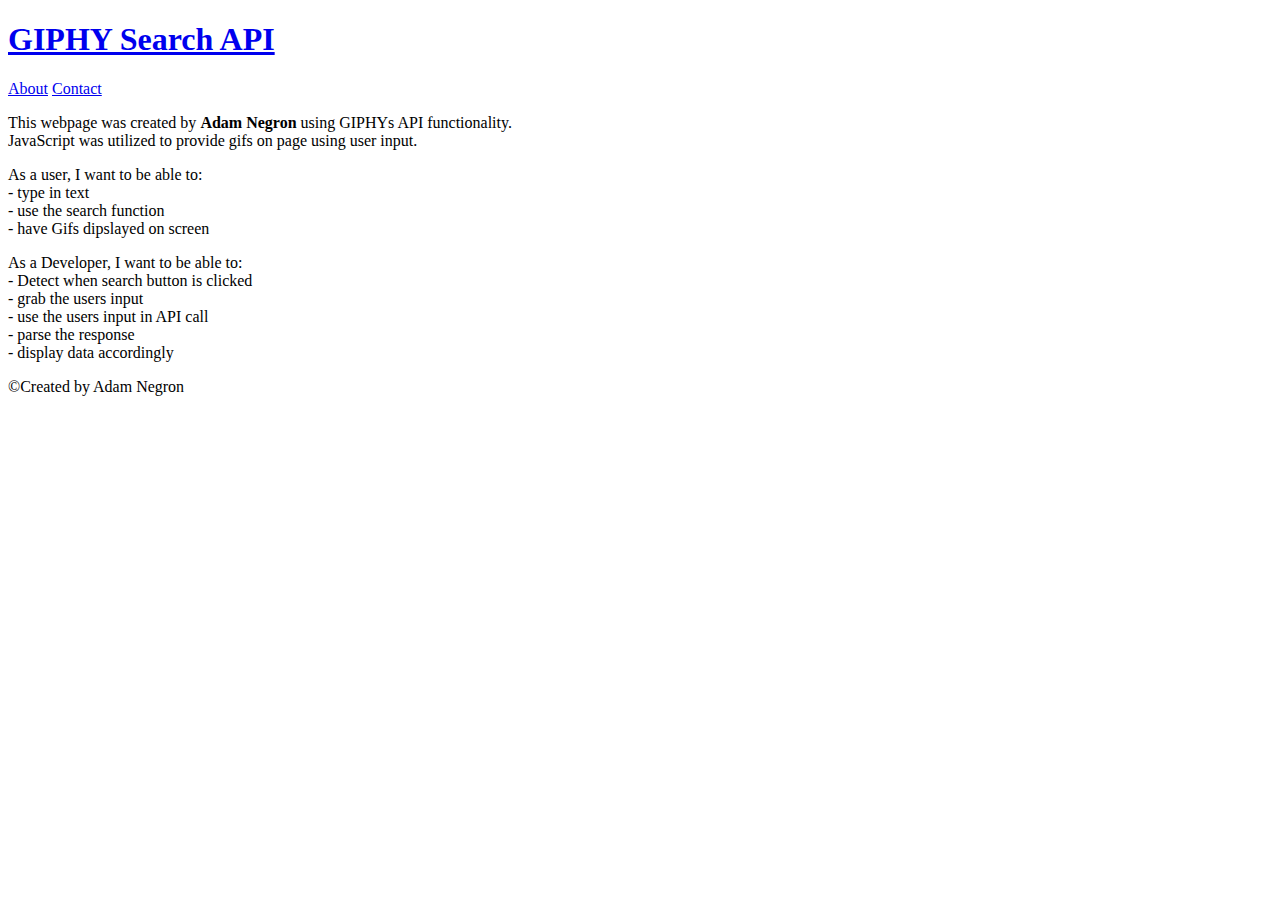
==== About.html @ 47658f42 "About webpage added" ====
<!DOCTYPE html>
<html lang="en">
<head>
    <meta charset="UTF-8">
    <meta name="viewport" content="width=device-width, initial-scale=1.0">
    <title>Document</title>
    <link rel="stylesheet" href="./css/style.css">
    <link rel="preconnect" href="https://fonts.googleapis.com">
<link rel="preconnect" href="https://fonts.gstatic.com" crossorigin>
<link href="https://fonts.googleapis.com/css2?family=Press+Start+2P&display=swap" rel="stylesheet">
</head>
<body>
    <header> <a href="index.html">
        <h1> GIPHY Search API</h1>
    </a>
    <a href="About.html" id="About">About</a>
    <a href="Contact.html" id="Contact">Contact</a>
</header>
  <p class="About">
        This webpage was created by <strong> Adam Negron</strong> using GIPHYs API functionality. <br>
        JavaScript was utilized to provide gifs on page using user input.
    </p>

  <div class="user-stories">
    <p>
        As a user, I want to be able to: <br>
- type in text<br>
- use the search function<br>
- have Gifs dipslayed on screen<br>
    </p>
  </div>
  
<div class="developer-stories">
<p>   As a Developer, I want to be able to:<br>
    - Detect when search button is clicked<br>
    - grab the users input<br>
    - use the users input in API call<br>
    - parse the response<br>
    - display data accordingly<br>
</p>
</div>



    <footer>&copy;Created by Adam Negron</footer>
    <script src="./js/main.js"></script>
</body>
</html>
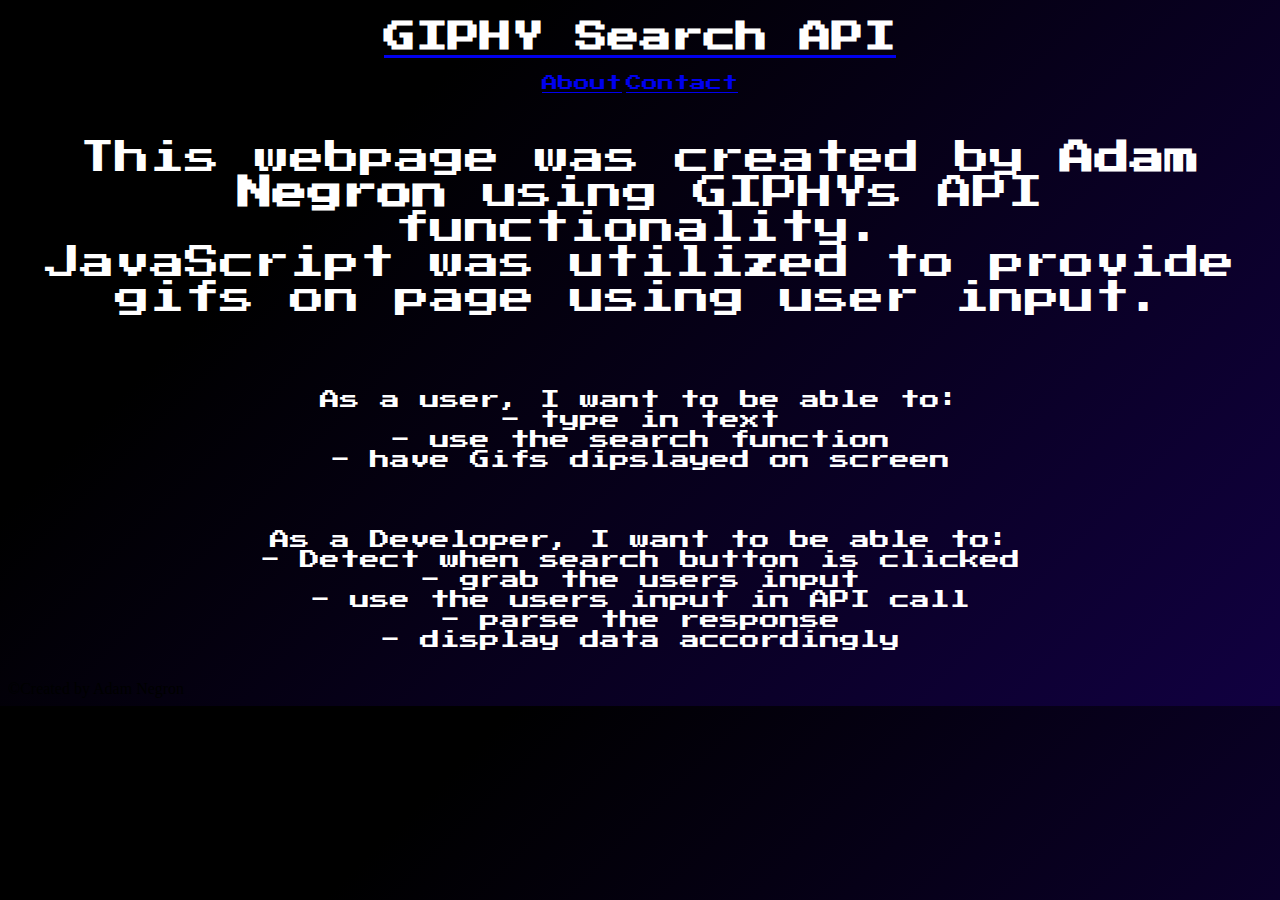
==== commit 6ac2b068: "Update About.html" ====
--- a/About.html
+++ b/About.html
@@ -4,7 +4,7 @@
     <meta charset="UTF-8">
     <meta name="viewport" content="width=device-width, initial-scale=1.0">
     <title>Document</title>
-    <link rel="stylesheet" href="./css/style.css">
+    <link rel="stylesheet" href="./style.css">
     <link rel="preconnect" href="https://fonts.googleapis.com">
 <link rel="preconnect" href="https://fonts.gstatic.com" crossorigin>
 <link href="https://fonts.googleapis.com/css2?family=Press+Start+2P&display=swap" rel="stylesheet">
@@ -43,6 +43,6 @@
 
 
     <footer>&copy;Created by Adam Negron</footer>
-    <script src="./js/main.js"></script>
+    <script src="./main.js"></script>
 </body>
-</html>+</html>
--- a/style.css
+++ b/style.css
@@ -0,0 +1,145 @@
+html {
+    height :fit-content;
+    align-items:center;
+    justify-content:center;
+    background-color:#2d3436;
+    background-image:linear-gradient(315deg, #110041 0%, #000000 74%);
+  }
+  
+  h1{
+  
+    font-family: "Press Start 2P", system-ui;
+    color: white;
+    text-decoration: none;
+  }
+header {
+  text-align: center;
+  text-decoration: none;
+}
+  #About {
+    font-family: "Press Start 2P", system-ui;
+  }
+
+  #Contact{
+    font-family: "Press Start 2P", system-ui;
+  }
+  .Contact_Form {
+    font-family: "Press Start 2P", system-ui;
+  }
+  .Contact_Btn {
+    background:#222;
+    height: 45px;
+    min-width: 90px;
+    border: none;
+    border-radius: 10px;
+    color:#eee;
+    font-size:35px;
+    font-family:"Press Start 2P", system-ui;
+    position: relative;
+    transition: 1s;
+    -webkit-tap-highlight-color: transparent;
+    align-items: center;
+    justify-content: center;
+    cursor: pointer;
+    padding-top: 5px;
+    padding-left: 15px;
+    margin-bottom: 1rem;
+  }
+
+  .About {
+    font-family:"Press Start 2P", system-ui;
+    color: white; 
+    font-size: 35px; 
+    text-align: center;
+    padding: 10px;
+  }
+
+  .user-stories{
+    font-family:"Press Start 2P", system-ui;
+    font-size: 20px;
+    color: white;
+    text-align: center;
+    padding: 10px;
+  }
+
+  .developer-stories{
+    font-family:"Press Start 2P", system-ui;
+    font-size: 20px;
+    color: white;
+    text-align: center;
+    padding: 10px;
+  }
+  #btn {
+    background:#222;
+    height: 45px;
+    min-width: 90px;
+    border: none;
+    border-radius: 10px;
+    color:#eee;
+    font-size:35px;
+    font-family:"Press Start 2P", system-ui;
+    position: relative;
+    transition: 1s;
+    -webkit-tap-highlight-color: transparent;
+    display: inline-block;
+    align-items: center;
+    justify-content: center;
+    cursor: pointer;
+    padding-top: 5px;
+    padding-left: 15px;
+    margin-bottom: 1rem;
+  }
+  
+  #btn #circle {
+    height: 5px;
+    width: 5px;
+    background: transparent;
+    border-radius: 50%;
+    position: absolute;
+    top: 0;
+    left: 50%;
+    overflow: hidden;
+    transition:500ms;
+  }
+  
+  #btn :hover {
+    height: 50px;
+    width: 100px;
+    left: 0;
+    border-radius: 0;
+    border-bottom: 2px solid yellow;
+  }
+  
+  #input {
+    background: #222;
+    height:45px;
+    width: 190px;
+    border:none;
+    border-radius: 10px;
+    color: white;
+    font-size: 10px;
+    font-family:"Press Start 2P", system-ui;
+    padding-left: 15px;
+    margin-bottom: 1rem;
+  }
+
+  .container {
+    width: calc(200px *4 +3em);
+    margin: auto;
+  }
+
+  .results {
+    columns: 4;
+    column-gap: 1em;
+  }
+  .item {
+    margin-bottom: 1em ;
+  }
+
+.Thankyou {
+  font-family:"Press Start 2P", system-ui;
+  font-size: 20px;
+  color: white;
+  text-align: center;
+  padding: 10px;
+}